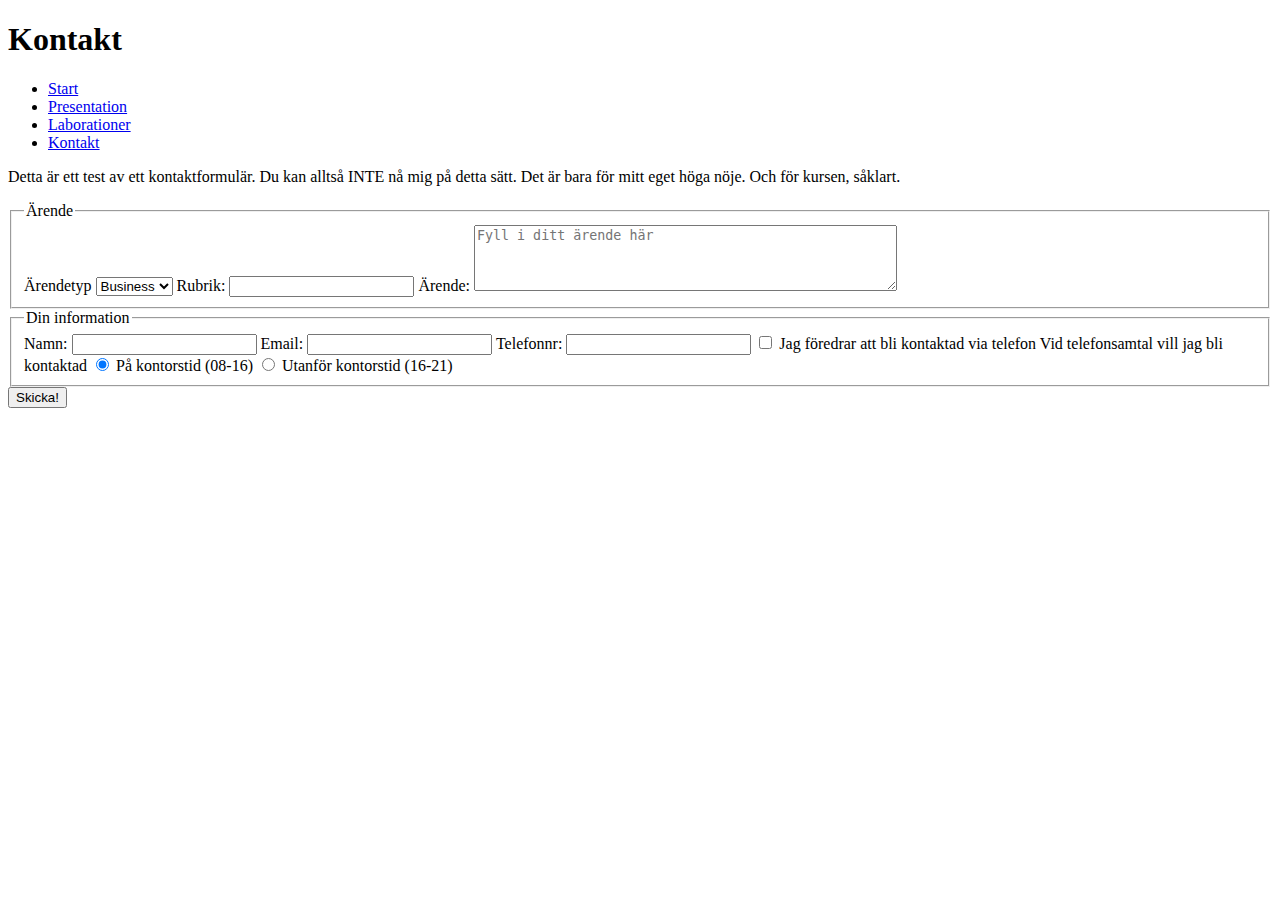
==== pages/kontakt.html @ 1ea2f692 "Validerat, lagt till kontaktformular. Lab 1 klar for redovisning!" ====
<!doctype html>
<html lang="sv">
    <head>
        <meta charset="utf-8" />
        <title>Kontakt</title>
    </head>
    <body>
        <h1>Kontakt</h1>
        <ul>
            <li><a href="../index.html">Start</a></li>
            <li><a href="presentation.html">Presentation</a></li>
            <li><a href="laborationer.html">Laborationer</a></li>
            <li><a href="kontakt.html">Kontakt</a></li>
        </ul>
        <p>Detta är ett test av ett kontaktformulär. Du kan alltså INTE nå mig på detta sätt. Det är bara för mitt eget höga nöje. Och för kursen, såklart.</p>
        
        <form action="http://voyager.lnu.se/tekinet/kurser/dtt/wp_webbintro/form.php" method="POST">
            <fieldset>
                <legend>Ärende</legend>

                    <label for="arendetyp">Ärendetyp</label>
                    <select id="arendetyp" name="arendetyp">
                        <option value="business" selected>Business</option>
                        <option value="pleasure">Pleasure</option>
                    </select>
            
                    <label for="rubrik">Rubrik:</label>
                    <input type="text" id="rubrik" name="rubrik" />

                    <label for="data">Ärende:</label>
                    <textarea id="data" name="data" rows="4" cols="50" placeholder="Fyll i ditt ärende här"></textarea>
            </fieldset>
            <fieldset>
                <legend>Din information</legend>
                    
                    <label for="namn">Namn:</label>
                    <input type="text" id= "namn" name="namn" required />
                    
                    <label for="email">Email:</label>
                    <input type="email" id="email" name="email" />
                    
                    <label for="telefonnr">Telefonnr:</label>
                    <input type="tel" id="telefonnr" name="telefonnr" />
                    
                    <input type="checkbox" name="g1[]" value="telepref" /> Jag föredrar att bli kontaktad via telefon
                    
                    <label for="teletid">Vid telefonsamtal vill jag bli kontaktad</label>
                    <input type="radio" id="teletid" name="teletid" value="1" checked /> På kontorstid (08-16)
                    <input type="radio" name="teletid" value="2" /> Utanför kontorstid (16-21)
            
            </fieldset>
            
            <input type="submit" value="Skicka!" />
        </form>
        
    </body>
    
</html>
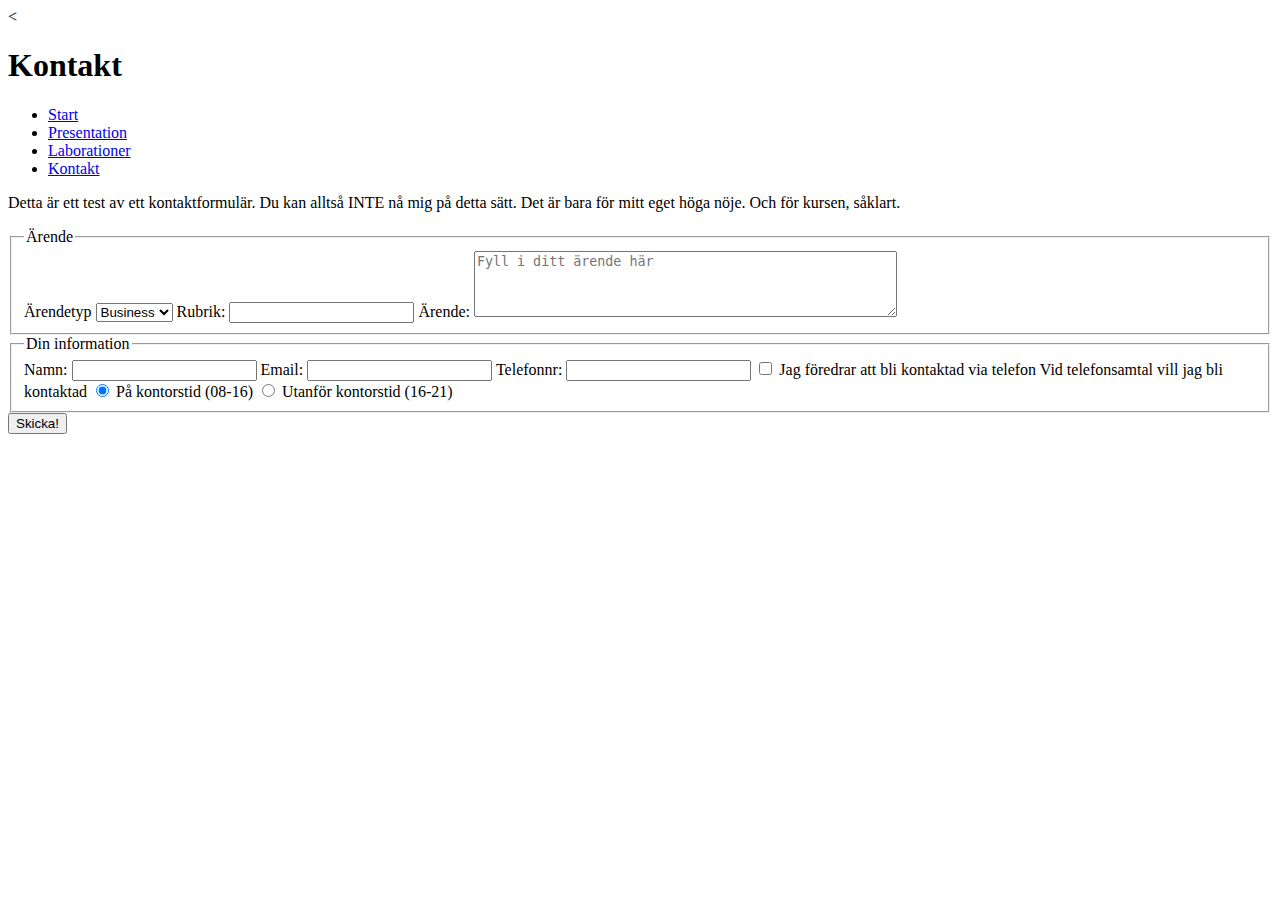
==== commit 1bb85fce: "Linked in file style.css" ====
--- a/pages/kontakt.html
+++ b/pages/kontakt.html
@@ -3,6 +3,7 @@
     <head>
         <meta charset="utf-8" />
         <title>Kontakt</title>
+        <<link rel="stylesheet" href="../css/style.css" type="text/css" media="all" />
     </head>
     <body>
         <h1>Kontakt</h1>
@@ -18,35 +19,35 @@
             <fieldset>
                 <legend>Ärende</legend>
 
-                    <label for="arendetyp">Ärendetyp</label>
-                    <select id="arendetyp" name="arendetyp">
-                        <option value="business" selected>Business</option>
-                        <option value="pleasure">Pleasure</option>
-                    </select>
+                <label for="arendetyp">Ärendetyp</label>
+                <select id="arendetyp" name="arendetyp">
+                    <option value="business" selected>Business</option>
+                    <option value="pleasure">Pleasure</option>
+                </select>
             
-                    <label for="rubrik">Rubrik:</label>
-                    <input type="text" id="rubrik" name="rubrik" />
+                <label for="rubrik">Rubrik:</label>
+                <input type="text" id="rubrik" name="rubrik" />
 
-                    <label for="data">Ärende:</label>
-                    <textarea id="data" name="data" rows="4" cols="50" placeholder="Fyll i ditt ärende här"></textarea>
+                <label for="data">Ärende:</label>
+                <textarea id="data" name="data" rows="4" cols="50" placeholder="Fyll i ditt ärende här"></textarea>
             </fieldset>
             <fieldset>
                 <legend>Din information</legend>
                     
-                    <label for="namn">Namn:</label>
-                    <input type="text" id= "namn" name="namn" required />
+                <label for="namn">Namn:</label>
+                <input type="text" id= "namn" name="namn" required />
                     
-                    <label for="email">Email:</label>
-                    <input type="email" id="email" name="email" />
+                <label for="email">Email:</label>
+                <input type="email" id="email" name="email" />
                     
-                    <label for="telefonnr">Telefonnr:</label>
-                    <input type="tel" id="telefonnr" name="telefonnr" />
+                <label for="telefonnr">Telefonnr:</label>
+                <input type="tel" id="telefonnr" name="telefonnr" />
                     
-                    <input type="checkbox" name="g1[]" value="telepref" /> Jag föredrar att bli kontaktad via telefon
+                <input type="checkbox" name="g1[]" value="telepref" /> Jag föredrar att bli kontaktad via telefon
                     
-                    <label for="teletid">Vid telefonsamtal vill jag bli kontaktad</label>
-                    <input type="radio" id="teletid" name="teletid" value="1" checked /> På kontorstid (08-16)
-                    <input type="radio" name="teletid" value="2" /> Utanför kontorstid (16-21)
+                <label for="teletid">Vid telefonsamtal vill jag bli kontaktad</label>
+                <input type="radio" id="teletid" name="teletid" value="1" checked /> På kontorstid (08-16)
+                <input type="radio" name="teletid" value="2" /> Utanför kontorstid (16-21)
             
             </fieldset>
             
--- a/css/style.css
+++ b/css/style.css
@@ -0,0 +1,7 @@
+
+
+
+
+/*p {*/
+/*    color: red;*/
+/*}*/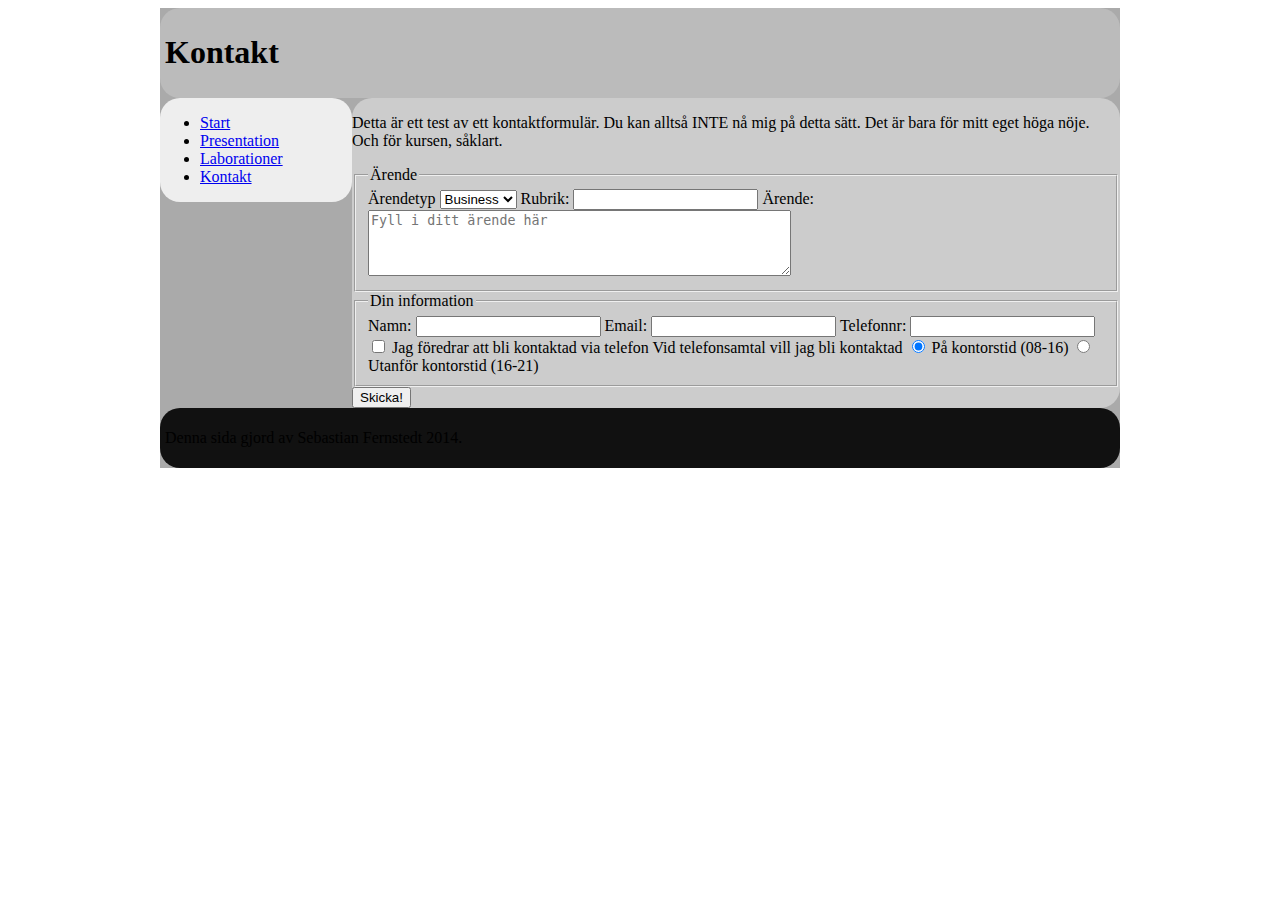
==== commit 3af80ac4: "Basic layout done - 2.2 clear" ====
--- a/pages/kontakt.html
+++ b/pages/kontakt.html
@@ -3,57 +3,70 @@
     <head>
         <meta charset="utf-8" />
         <title>Kontakt</title>
-        <<link rel="stylesheet" href="../css/style.css" type="text/css" media="all" />
+        <link rel="stylesheet" href="../css/style.css" type="text/css" media="all" />
     </head>
     <body>
-        <h1>Kontakt</h1>
-        <ul>
-            <li><a href="../index.html">Start</a></li>
-            <li><a href="presentation.html">Presentation</a></li>
-            <li><a href="laborationer.html">Laborationer</a></li>
-            <li><a href="kontakt.html">Kontakt</a></li>
-        </ul>
-        <p>Detta är ett test av ett kontaktformulär. Du kan alltså INTE nå mig på detta sätt. Det är bara för mitt eget höga nöje. Och för kursen, såklart.</p>
-        
-        <form action="http://voyager.lnu.se/tekinet/kurser/dtt/wp_webbintro/form.php" method="POST">
-            <fieldset>
-                <legend>Ärende</legend>
-
-                <label for="arendetyp">Ärendetyp</label>
-                <select id="arendetyp" name="arendetyp">
-                    <option value="business" selected>Business</option>
-                    <option value="pleasure">Pleasure</option>
-                </select>
+        <div id="container">
+            <div id="header">
+                <h1>Kontakt</h1>
+            </div>
             
-                <label for="rubrik">Rubrik:</label>
-                <input type="text" id="rubrik" name="rubrik" />
-
-                <label for="data">Ärende:</label>
-                <textarea id="data" name="data" rows="4" cols="50" placeholder="Fyll i ditt ärende här"></textarea>
-            </fieldset>
-            <fieldset>
-                <legend>Din information</legend>
+            <div id="navigation">
+                <ul>
+                    <li><a href="../index.html">Start</a></li>
+                    <li><a href="presentation.html">Presentation</a></li>
+                    <li><a href="laborationer.html">Laborationer</a></li>
+                    <li><a href="kontakt.html">Kontakt</a></li>
+                </ul>
+            </div>
+            
+            <div id="content">
+                <p>Detta är ett test av ett kontaktformulär. Du kan alltså INTE nå mig på detta sätt. Det är bara för mitt eget höga nöje. Och för kursen, såklart.</p>
+                
+                <form action="http://voyager.lnu.se/tekinet/kurser/dtt/wp_webbintro/form.php" method="POST">
+                    <fieldset>
+                        <legend>Ärende</legend>
+            
+                        <label for="arendetyp">Ärendetyp</label>
+                        <select id="arendetyp" name="arendetyp">
+                            <option value="business" selected>Business</option>
+                            <option value="pleasure">Pleasure</option>
+                        </select>
                     
-                <label for="namn">Namn:</label>
-                <input type="text" id= "namn" name="namn" required />
+                        <label for="rubrik">Rubrik:</label>
+                        <input type="text" id="rubrik" name="rubrik" />
+            
+                        <label for="data">Ärende:</label>
+                        <textarea id="data" name="data" rows="4" cols="50" placeholder="Fyll i ditt ärende här"></textarea>
+                    </fieldset>
+                    <fieldset>
+                        <legend>Din information</legend>
+                            
+                        <label for="namn">Namn:</label>
+                        <input type="text" id= "namn" name="namn" required />
+                            
+                        <label for="email">Email:</label>
+                        <input type="email" id="email" name="email" />
+                            
+                        <label for="telefonnr">Telefonnr:</label>
+                        <input type="tel" id="telefonnr" name="telefonnr" />
+                            
+                        <input type="checkbox" name="g1[]" value="telepref" /> Jag föredrar att bli kontaktad via telefon
+                            
+                        <label for="teletid">Vid telefonsamtal vill jag bli kontaktad</label>
+                        <input type="radio" id="teletid" name="teletid" value="1" checked /> På kontorstid (08-16)
+                        <input type="radio" name="teletid" value="2" /> Utanför kontorstid (16-21)
                     
-                <label for="email">Email:</label>
-                <input type="email" id="email" name="email" />
+                    </fieldset>
                     
-                <label for="telefonnr">Telefonnr:</label>
-                <input type="tel" id="telefonnr" name="telefonnr" />
-                    
-                <input type="checkbox" name="g1[]" value="telepref" /> Jag föredrar att bli kontaktad via telefon
-                    
-                <label for="teletid">Vid telefonsamtal vill jag bli kontaktad</label>
-                <input type="radio" id="teletid" name="teletid" value="1" checked /> På kontorstid (08-16)
-                <input type="radio" name="teletid" value="2" /> Utanför kontorstid (16-21)
+                    <input type="submit" value="Skicka!" />
+                </form>
+            </div>
             
-            </fieldset>
-            
-            <input type="submit" value="Skicka!" />
-        </form>
-        
+            <div id="footer">
+                <p>Denna sida gjord av Sebastian Fernstedt 2014.</p>
+            </div>
+        </div>
     </body>
     
 </html>--- a/css/style.css
+++ b/css/style.css
@@ -1,6 +1,40 @@
+#container{
+    margin-left: auto;
+    margin-right: auto;
+    width: 960px;
+    background-color: #AAA;
 
+    
+}
 
+#header{
+    background-color: #BBB;
+    padding: 5px;
+    border-radius: 20px;
 
+}
+
+#navigation{
+    float: left;
+    width: 20%;
+    background-color: #EEE;
+    border-radius: 20px;
+
+}
+
+#content{
+    float: left;
+    width: 80%;
+    background-color: #CCC;
+    border-radius: 20px;    
+}
+
+#footer{
+    clear: both;
+    background-color: #111;
+    padding: 5px;
+    border-radius: 20px;
+}
 
 /*p {*/
 /*    color: red;*/
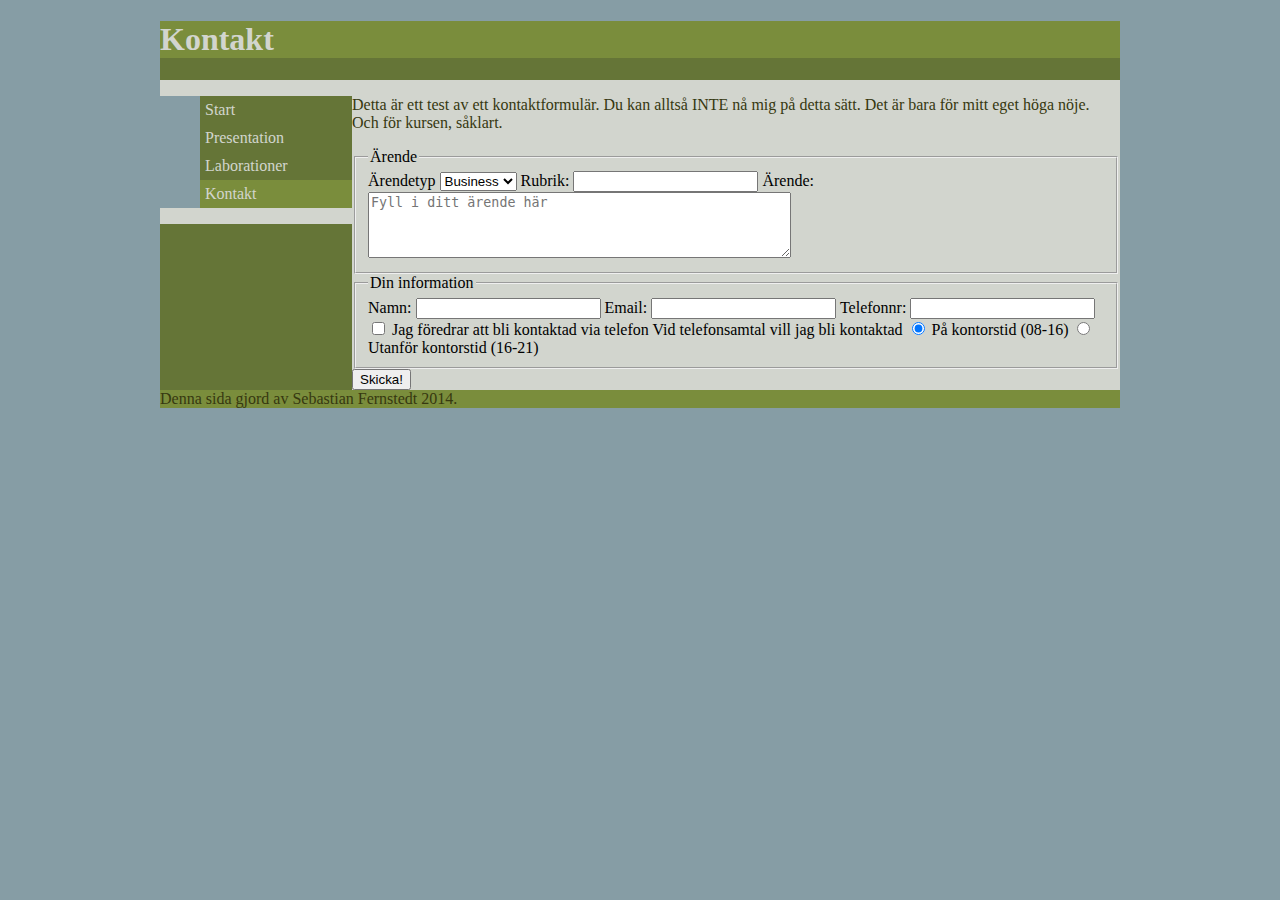
==== commit 4fb248fe: "Menu fixed. 2.4 clear" ====
--- a/pages/kontakt.html
+++ b/pages/kontakt.html
@@ -16,7 +16,7 @@
                     <li><a href="../index.html">Start</a></li>
                     <li><a href="presentation.html">Presentation</a></li>
                     <li><a href="laborationer.html">Laborationer</a></li>
-                    <li><a href="kontakt.html">Kontakt</a></li>
+                    <li><a href="kontakt.html" class="active">Kontakt</a></li>
                 </ul>
             </div>
             
--- a/css/style.css
+++ b/css/style.css
@@ -1,39 +1,108 @@
+/*
+Colors:
+Background Main: #869DA5
+Background Container: #657537;
+Background Footer & Header: #7A8D3C
+Background Navigation & Content: #D2D5CE
+Text: #363810
+H1: #D2D5CE
+
+*/
+
+
 #container{
     margin-left: auto;
     margin-right: auto;
     width: 960px;
-    background-color: #AAA;
-
-    
+    background-color: #657537;
 }
 
 #header{
-    background-color: #BBB;
-    padding: 5px;
-    border-radius: 20px;
-
+    background-color: #7A8D3C;
+    color: #D2D5CE;
 }
 
 #navigation{
     float: left;
     width: 20%;
-    background-color: #EEE;
-    border-radius: 20px;
-
+    background-color: #D2D5CE;
 }
 
 #content{
     float: left;
     width: 80%;
-    background-color: #CCC;
-    border-radius: 20px;    
+    background-color: #D2D5CE;
+    
 }
 
 #footer{
     clear: both;
-    background-color: #111;
+    background-color: #7A8D3C;
+    color: #D2D5CE;
+}
+
+#navigation li{
+    list-style-type: none;
+}
+
+#navigation a{
+    display: block;
     padding: 5px;
-    border-radius: 20px;
+    background-color: #657537;
+    color: #D2D5CE;
+    text-decoration: none;
+}
+
+#navigation a:hover{
+    background-color: #D2D5CE;
+    color: #657537;
+}
+
+#navigation .active {
+    background-color: #7A8D3C;
+}
+
+
+body{
+    background-color: #869DA5;
+}
+p {
+    color: #363810;
+}
+
+h1 {
+    color: #D2D5CE;
+}
+h2 {
+    color: #363810;
+}
+h3 {
+    color: #363810;
+}
+
+ul, ol, dl, dt {
+    background-color: #869DA5;
+}
+
+li, dd {
+    background-color: #657537;
+}
+
+
+a:link {
+    
+}
+a:visited {
+    
+}
+a:focus {
+    
+}
+a:hover {
+    
+}
+a:active {
+
 }
 
 /*p {*/
